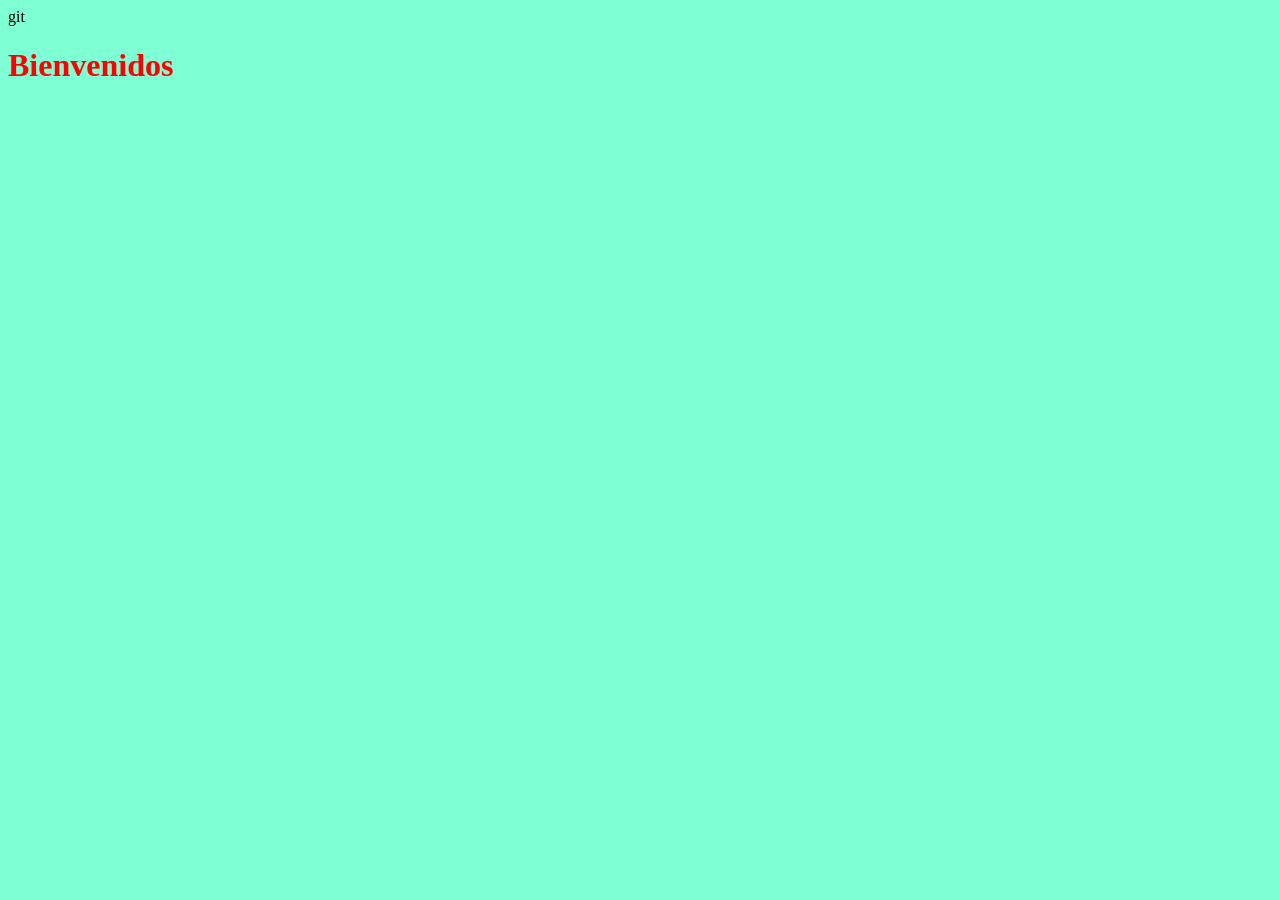
==== MOD_1/SEMANA2/DIA01/index.html @ 253505c6 "añadiendo cambios" ====
<!DOCTYPE html>
<html lang="en">
<head>
    <meta charset="UTF-8">
    <meta name="viewport" content="width=device-width, initial-scale=1.0">
    <title>CSS</title>
    
    <style>
        body{background-color:aquamarine;}
    </style>
    git<link rel="stylesheet" href="styles.css">
</head>
<body>
    <h1 style="color: red;">Bienvenidos</h1>

</body>
</html>
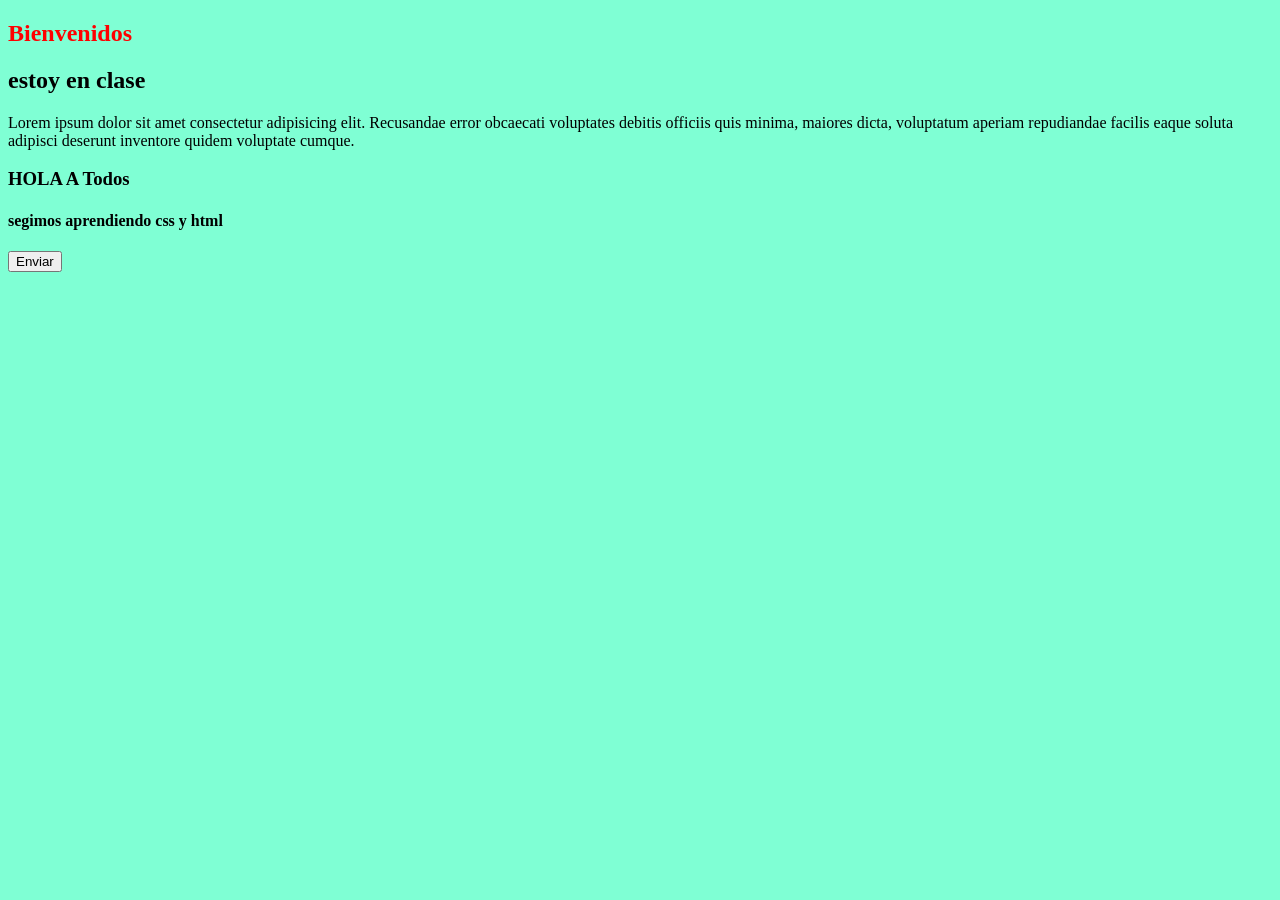
==== commit 88c49ad3: "añadiendo" ====
--- a/MOD_1/SEMANA2/DIA01/index.html
+++ b/MOD_1/SEMANA2/DIA01/index.html
@@ -8,10 +8,20 @@
     <style>
         body{background-color:aquamarine;}
     </style>
-    git<link rel="stylesheet" href="styles.css">
+    <link rel="stylesheet" href="styles.css">
 </head>
 <body>
-    <h1 style="color: red;">Bienvenidos</h1>
-
+    <section>
+        <h1 style="color: red;">Bienvenidos</h1>
+        <h2>estoy en clase</h2>
+        Lorem ipsum dolor sit amet consectetur adipisicing elit. Recusandae error obcaecati voluptates debitis officiis quis minima, maiores dicta, voluptatum aperiam repudiandae facilis eaque soluta adipisci deserunt inventore quidem voluptate cumque.
+    </section>
+    <section>
+        <h3>HOLA A Todos</h3>
+        <h4 id="texto1">segimos aprendiendo css y html</h4>
+        <button>
+            Enviar
+        </button>
+    </section>
 </body>
 </html>
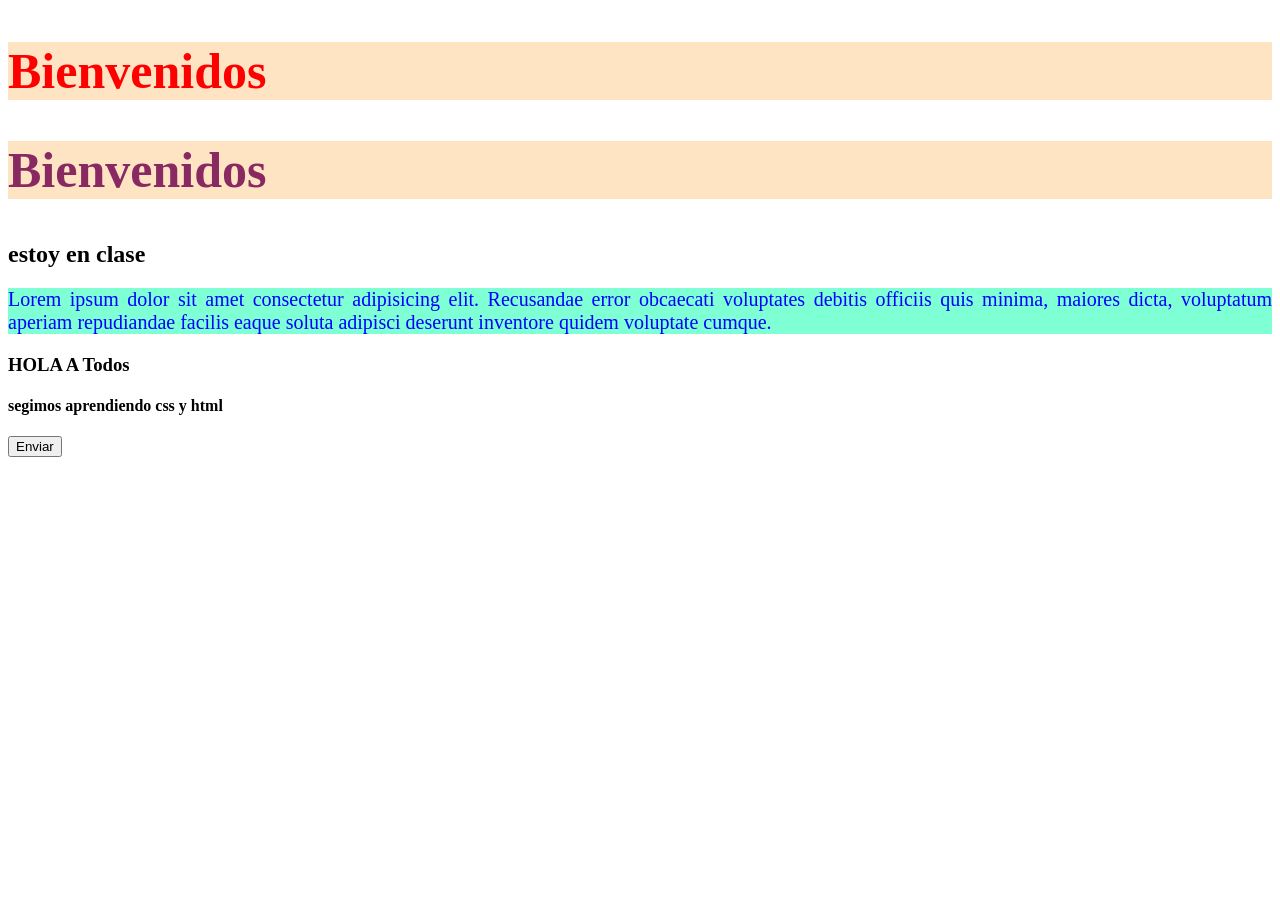
==== commit c0f60861: "añadiendo" ====
--- a/MOD_1/SEMANA2/DIA01/index.html
+++ b/MOD_1/SEMANA2/DIA01/index.html
@@ -6,15 +6,18 @@
     <title>CSS</title>
     
     <style>
-        body{background-color:aquamarine;}
+       /* body{background-color:aquamarine;}*/
     </style>
     <link rel="stylesheet" href="styles.css">
 </head>
 <body>
     <section>
         <h1 style="color: red;">Bienvenidos</h1>
+        <h1>Bienvenidos</h1>
         <h2>estoy en clase</h2>
-        Lorem ipsum dolor sit amet consectetur adipisicing elit. Recusandae error obcaecati voluptates debitis officiis quis minima, maiores dicta, voluptatum aperiam repudiandae facilis eaque soluta adipisci deserunt inventore quidem voluptate cumque.
+        <p>
+            Lorem ipsum dolor sit amet consectetur adipisicing elit. Recusandae error obcaecati voluptates debitis officiis quis minima, maiores dicta, voluptatum aperiam repudiandae facilis eaque soluta adipisci deserunt inventore quidem voluptate cumque.
+        </p>
     </section>
     <section>
         <h3>HOLA A Todos</h3>
--- a/MOD_1/SEMANA2/DIA01/styles.css
+++ b/MOD_1/SEMANA2/DIA01/styles.css
@@ -0,0 +1,12 @@
+p{
+    color: blue;
+    background-color: aquamarine;
+    font-size: 20px;
+    text-align: justify;
+}
+h1{
+    color: rgb(137, 41, 97);
+    background-color: bisque;
+    font-size: 50px;
+
+}
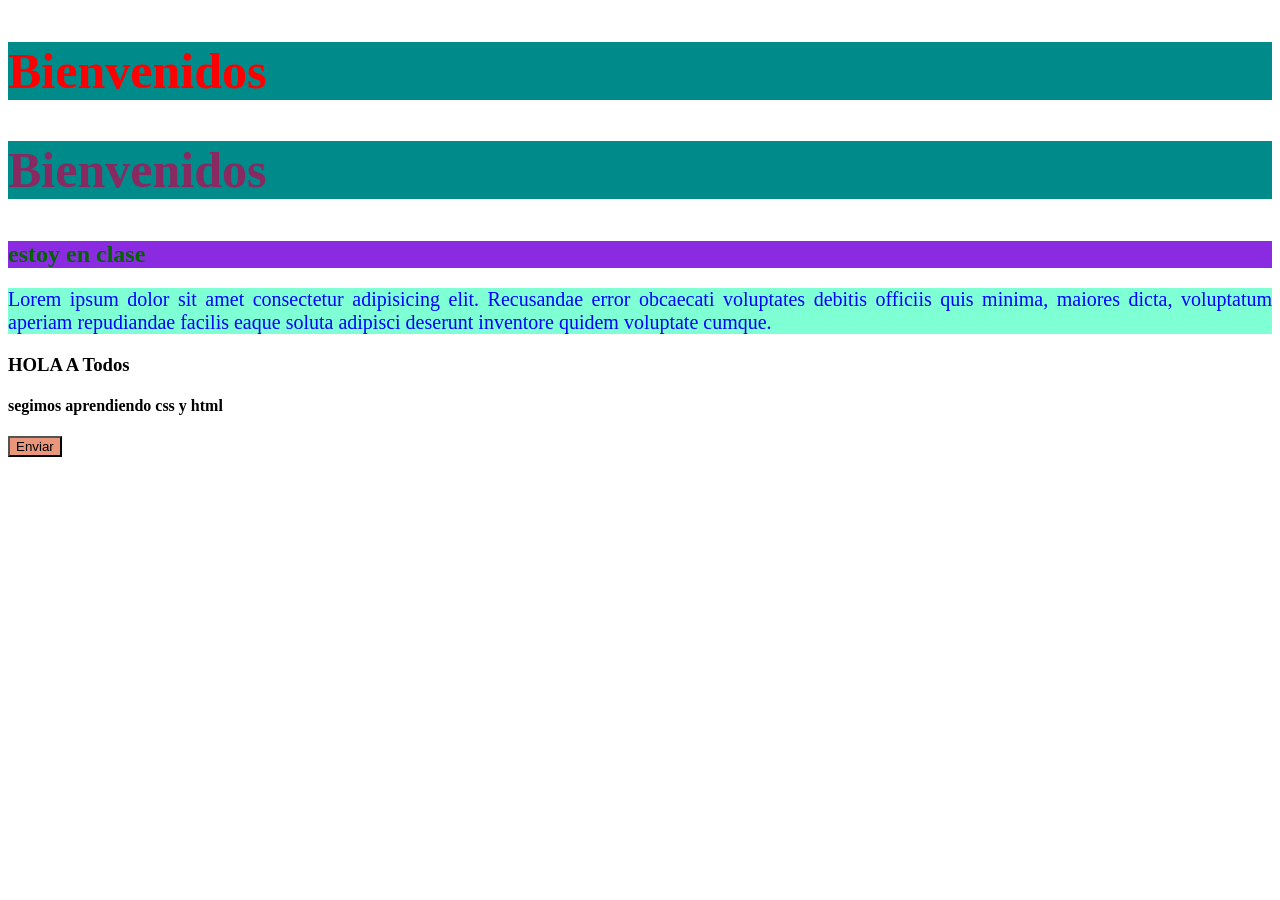
==== commit c7777438: "subiendo" ====
--- a/MOD_1/SEMANA2/DIA01/index.html
+++ b/MOD_1/SEMANA2/DIA01/index.html
@@ -22,7 +22,7 @@
     <section>
         <h3>HOLA A Todos</h3>
         <h4 id="texto1">segimos aprendiendo css y html</h4>
-        <button>
+        <button class="btn texto-resaltado">
             Enviar
         </button>
     </section>
--- a/MOD_1/SEMANA2/DIA01/styles.css
+++ b/MOD_1/SEMANA2/DIA01/styles.css
@@ -6,7 +6,15 @@
 }
 h1{
     color: rgb(137, 41, 97);
-    background-color: bisque;
+    background-color:darkcyan;
     font-size: 50px;
-
+}
+h2{
+    color:darkgreen;
+    background-color:blueviolet;
+    font-size: 24px;
+}
+.btn{
+    background-color: darksalmon;
+    
 }
